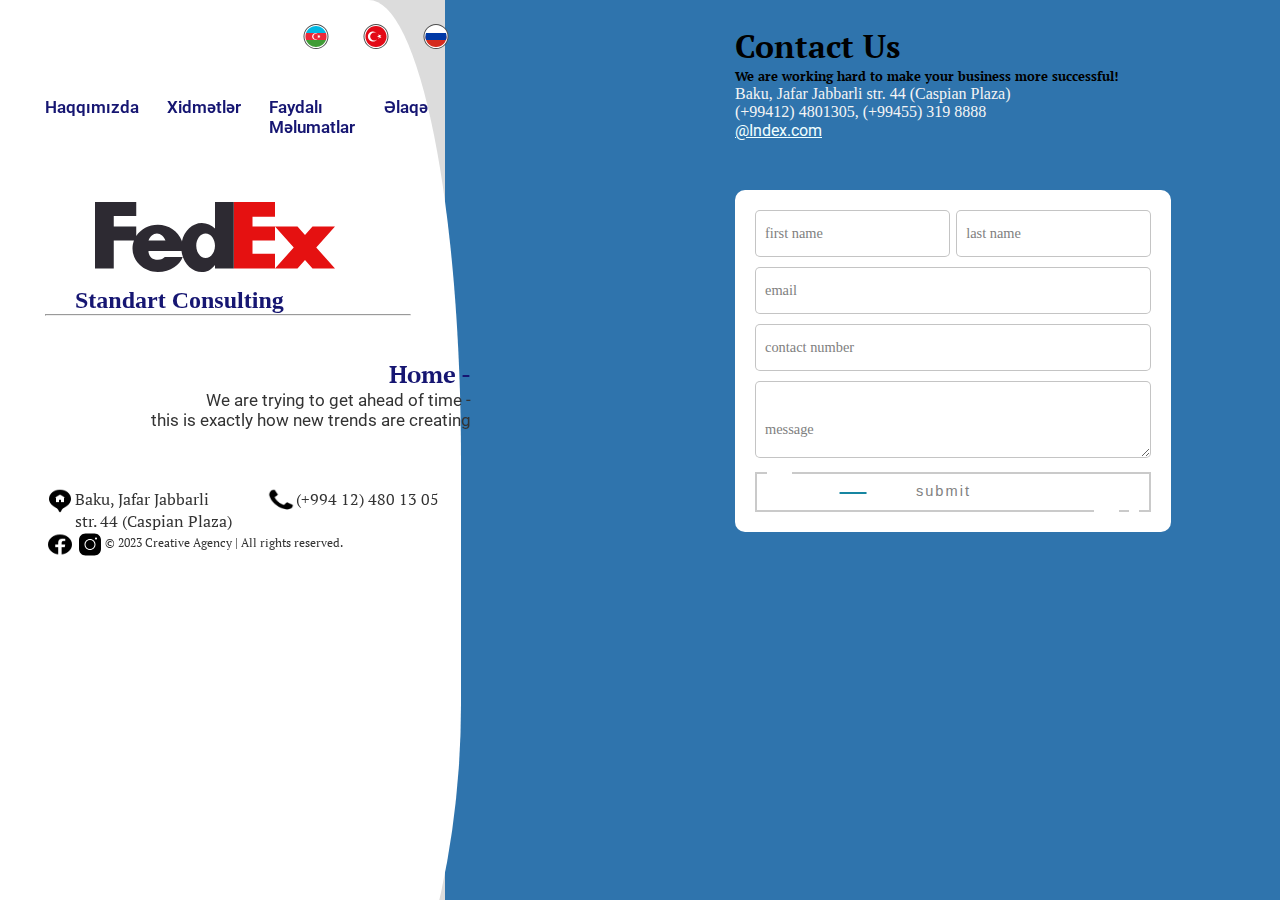
==== contact.html @ addfac66 "second commit" ====
<!DOCTYPE html>
<html lang="en">
<head>
  <meta charset="UTF-8">
  <meta name="viewport" content="width=device-width, initial-scale=1.0">
  <link rel="preconnect" href="https://fonts.googleapis.com">
<link rel="preconnect" href="https://fonts.gstatic.com" crossorigin>
<link href="https://fonts.googleapis.com/css2?family=Roboto+Slab&display=swap" rel="stylesheet">
  <link rel="preconnect" href="https://fonts.googleapis.com">
  <link rel="preconnect" href="https://fonts.gstatic.com" crossorigin>
  <link href="https://fonts.googleapis.com/css2?family=PT+Serif&display=swap" rel="stylesheet">
  <link rel="preconnect" href="https://fonts.googleapis.com">
  <link rel="preconnect" href="https://fonts.gstatic.com" crossorigin>
  <link rel="preconnect" href="https://fonts.googleapis.com">
  <link rel="preconnect" href="https://fonts.gstatic.com" crossorigin>
  <link href="https://fonts.googleapis.com/css2?family=PT+Serif&family=Roboto&display=swap" rel="stylesheet">
  <link href="https://cdn.jsdelivr.net/npm/bootstrap@5.3.2/dist/css/bootstrap.min.css" rel="stylesheet"
    integrity="sha384-T3c6CoIi6uLrA9TneNEoa7RxnatzjcDSCmG1MXxSR1GAsXEV/Dwwykc2MPK8M2HN" crossorigin="anonymous">
  <link rel="stylesheet" href="./style.css">
  <title>Document</title>
</head>

<body>
  <div class="hamburger-menu">
    <div class="bar"></div>
    <div class="bar"></div>
    <div class="bar"></div>
</div>
  <div class="main-cont">
    <div class="left">
      <header>
        <div class="home">
    
          <div class="language-switcher">
            <a href="index-az.html"><img src="./azerbaijan-flag-round-circle-icon.svg" alt="az"></a>
            <a href="index-tr.html"><img src="./turkey-flag-round-circle-icon.svg" alt="tur"></a>
            <a href="index-ru.html"><img src="./russia-flag-round-circle-icon.svg" alt="rus"></a>
          </div>
    
          <div class="list">
            <a href="#">Haqqımızda</a>
            <a href="./service.html">Xidmətlər</a>
            <a href="./information.html">Faydalı Məlumatlar</a>
            <a href="./contact.html">Əlaqə</a>
          </div>
    
          <img src="./icons8-logo (1).svg" alt="logo" class="logo">
          <h2>Standart Consulting</h2>
          <hr>

          <div class="home-cont">
            <h2 class="head-cont">Home -</h2>
          <p>We are trying to get ahead of time - <br>
              this is exactly how new trends are creating</p>
          </div> 
          

        <div class="social">
         <div class="soc1">
         <img src="./local.png" alt="local">
         <p id="p">Baku, Jafar Jabbarli <br>
          str. 44 (Caspian Plaza)</p>
         <img src="./phone.png" alt="phone">
         <p>(+994 12) 480 13 05</p>
         </div>
        
         <div class="soc2">
         <img src="./fb.png" alt="fb">
         <img src="./instagram.svg" alt="ig">
         <p>© 2023 Creative Agency | All rights reserved.</p>
         </div>
          
        </div>


        </div>
      </header>
    
    </div>


    <div class="right">

     <div class="contact">
       <div class="con-txt">
      <h1>Contact Us</h1>
      <h5>We are working hard to make your business more successful!</h5>
      <p>Baku, Jafar Jabbarli str. 44 (Caspian Plaza)</p>
      <p>(+99412) 4801305, (+99455) 319 8888</p>
      <a href="./index.html">@Index.com</a>
       </div>

      <form class="form">
    
        <div class="flex">
            <label>
                <input required="" placeholder="" type="text" class="input">
                <span>first name</span>
            </label>
    
            <label>
                <input required="" placeholder="" type="text" class="input">
                <span>last name</span>
            </label>
        </div>  
                
        <label>
            <input required="" placeholder="" type="email" class="input">
            <span>email</span>
        </label> 
            
        <label>
            <input required="" type="tel" placeholder="" class="input">
            <span>contact number</span>
        </label>
        <label>
            <textarea required="" rows="3" placeholder="" class="input01"></textarea>
            <span>message</span>
        </label>
        
        <button class="fancy" href="#">
          <span class="top-key"></span>
          <span class="text">submit</span>
          <span class="bottom-key-1"></span>
          <span class="bottom-key-2"></span>
        </button>
    </form>
     </div>

    </div>
  </div>

  <script src="https://cdn.jsdelivr.net/npm/@popperjs/core@2.11.8/dist/umd/popper.min.js"
    integrity="sha384-I7E8VVD/ismYTF4hNIPjVp/Zjvgyol6VFvRkX/vR+Vc4jQkC+hVqc2pM8ODewa9r"
    crossorigin="anonymous"></script>
  <script src="https://cdn.jsdelivr.net/npm/bootstrap@5.3.2/dist/js/bootstrap.min.js"
    integrity="sha384-BBtl+eGJRgqQAUMxJ7pMwbEyER4l1g+O15P+16Ep7Q9Q+zqX6gSbd85u4mG4QzX+"
    crossorigin="anonymous"></script>
</body>

</html>
---- style.css ----
@import url("https://fonts.googleapis.com/css2?family=Rubik:wght@300;400;500&display=swap");
* {
    margin: 0;
    padding: 0;
    box-sizing: border-box;
}

.hamburger-menu {
    display: none;
    flex-direction: column;
    cursor: pointer;
}

.bar {
    width: 30px;
    height: 3px;
    background-color: #333;
    margin: 4px 0;
    transition: 0.4s;
}



.main-cont {
    display: flex;
    flex-direction: row;
    position: relative;
}

.left {
    display: flex;
    position: fixed;
    background-color: rgb(255, 255, 255);
    z-index: 1;
    width: 36%;
    height: 150%;
    border-top-right-radius: 100px 500px;
    border-bottom-right-radius: 500px 700px;
}


.right {
    background-color: rgb(220, 220, 220);
    width: 100%;
    height: 250%;
}

.card {
    margin-top: 18px;
    margin-left: 550px;
    width: 60%;
    height: 16vh;
    background-color: rgb(47, 116, 173);
    border: 1px solid rgb(128, 125, 125);
    border-radius: 25px;
    box-shadow: 5px 5px 10px rgba(0, 0, 0, 0.3);
}

.card-img {
    margin-left: 550px;
    width: 60%;
    height: 72vh;
    margin-top: 30px;
    border: 1px solid rgb(128, 125, 125);
    border-radius: 25px;
    box-shadow: 5px 5px 10px rgba(0, 0, 0, 0.3);
}

.card-img2{
    margin-left: 445px;
    width: 70%;
    height: 100vh;
}

.card-body h5,
p {
    color: white;
}


.sites{
    display: flex;
    flex-direction: column;
    position: relative;
    width: 70%;
    height: 100vh;
    margin-left: 445px;
    z-index: 0;
    background-image: url(./pexels-aleksandar-pasaric-325185.jpg);
}

.home {
    display: flex;
    flex-direction: column;
    margin-left: 45px;
    gap: 30px;
    z-index: 2;
}

.carousel-caption h5{
    color: rgb(255, 239, 18);
}

.carousel-item {
    margin-left: 445px;
    width: 70%;
    height: 100vh;
    min-height: 350px;
    background: no-repeat center center scroll;
    -webkit-background-size: cover;
    -moz-background-size: cover;
    -o-background-size: cover;
    background-size: cover;
  }


.list a{
    color: rgb(22, 22, 114);
    text-decoration: none;
    font-family: 'Roboto', sans-serif;
    font-weight: 600;
}

.list a:hover {
    cursor: pointer;
    color: darkorange;
}

.language-switcher a {
    text-decoration: none;
    color: #333;
    margin-right: 10px;
  }
  
  .language-switcher a:hover {
    text-decoration: underline;
  }



 .contact{
    margin-left: 445px;
    padding-left: 290px;
    background-color:rgb(47, 116, 173);
    width: 70%;
    height: 100vh;
 }

.con-txt{
    display: flex;
    flex-direction: column;
    padding-top: 25px;
}

.con-txt h1, h5{
color: black;
font-family: 'PT Serif', serif;
}

.con-txt p{
    color: whitesmoke;
    font-size: 16px;
}

.con-txt a{
    color: azure;
    font-family: 'Roboto', sans-serif;
}



  .form {
    margin-top: 50px;
    display: flex;
    flex-direction: column;
    gap: 10px;
    width: 72%;
    background-color: #fff;
    padding: 20px;
    border-radius: 10px;
    position: relative;
  }
  
  .message {
    color: rgba(88, 87, 87, 0.822);
    font-size: 14px;
  }
  
  .flex {
    display: flex;
    width: 100%;
    gap: 6px;
  }
  
  .form label {
    position: relative;
  }
  
  .form label .input {
    width: 100%;
    padding: 10px 10px 20px 10px;
    outline: 0;
    border: 1px solid rgba(105, 105, 105, 0.397);
    border-radius: 5px;
  }
  
  .form label .input + span {
    position: absolute;
    left: 10px;
    top: 15px;
    color: grey;
    font-size: 0.9em;
    cursor: text;
    transition: 0.3s ease;
  }
  
  .form label .input:placeholder-shown + span {
    top: 15px;
    font-size: 0.9em;
  }
  
  .form label .input:focus + span,.form label .input:valid + span {
    top: 30px;
    font-size: 0.7em;
    font-weight: 600;
  }
  
  .form label .input:valid + span {
    color: green;
  }
  
  .input01 {
    width: 100%;
    padding: 10px 10px 20px 10px;
    outline: 0;
    border: 1px solid rgba(105, 105, 105, 0.397);
    border-radius: 5px;
  }
  
  .form label .input01 + span {
    position: absolute;
    left: 10px;
    top: 50px;
    color: grey;
    font-size: 0.9em;
    cursor: text;
    transition: 0.3s ease;
  }
  
  .form label .input01:placeholder-shown + span {
    top: 40px;
    font-size: 0.9em;
  }
  
  .form label .input01:focus + span,.form label .input01:valid + span {
    top: 50px;
    font-size: 0.7em;
    font-weight: 600;
  }
  
  .form label .input01:valid + span {
    color: green;
  }
  
  .fancy {
    background-color: transparent;
    border: 2px solid #cacaca;
    border-radius: 0px;
    box-sizing: border-box;
    color: #fff;
    cursor: pointer;
    display: inline-block;
    font-weight: 390;
    letter-spacing: 2px;
    margin: 0;
    outline: none;
    overflow: visible;
    padding: 8px 30px;
    position: relative;
    text-align: center;
    text-decoration: none;
    text-transform: none;
    transition: all 0.3s ease-in-out;
    user-select: none;
    font-size: 13px;
  }
  
  .fancy::before {
    content: " ";
    width: 1.7rem;
    height: 2px;
    background: #1786a1;
    top: 50%;
    left: 1.5em;
    position: absolute;
    transform: translateY(-50%);
    transform: translateX(230%);
    transform-origin: center;
    transition: background 0.3s linear, width 0.3s linear;
  }
  
  .fancy .text {
    font-size: 1.125em;
    line-height: 1.33333em;
    padding-left: 2em;
    display: block;
    text-align: left;
    transition: all 0.3s ease-in-out;
    text-transform: lowercase;
    text-decoration: none;
    color: #818181;
    transform: translateX(30%);
  }
  
  .fancy .top-key {
    height: 2px;
    width: 1.5625rem;
    top: -2px;
    left: 0.625rem;
    position: absolute;
    background: white;
    transition: width 0.5s ease-out, left 0.3s ease-out;
  }
  
  .fancy .bottom-key-1 {
    height: 2px;
    width: 1.5625rem;
    right: 1.875rem;
    bottom: -2px;
    position: absolute;
    background: white;
    transition: width 0.5s ease-out, right 0.3s ease-out;
  }
  
  .fancy .bottom-key-2 {
    height: 2px;
    width: 0.625rem;
    right: 0.625rem;
    bottom: -2px;
    position: absolute;
    background: white;
    transition: width 0.5s ease-out, right 0.3s ease-out;
  }
  
  .fancy:hover {
    color: white;
    background: #cacaca;
  }
  
  .fancy:hover::before {
    width: 1.5rem;
    background: white;
  }
  
  .fancy:hover .text {
    color: white;
    padding-left: 1.5em;
  }
  
  .fancy:hover .top-key {
    left: -2px;
    width: 0px;
  }
  
  .fancy:hover .bottom-key-1,
   .fancy:hover .bottom-key-2 {
    right: 0;
    width: 0;
  }

.conbg {
  margin-left: 445px;
  width: 70%;
  height: 100vh;
}
.bg2 {
  z-index: 2;
  position: relative;
  width: 70%;
  margin: 100px auto;
  transform: rotate(10deg);
  background-image: url(pexels-fauxels-3182773.jpg);
  background-size: cover;
  background-position: right -50px;
  background-color: lightslategray;
  background-repeat: no-repeat;
  box-shadow: 5px 5px 3px rgba(0, 0, 0, 0.5);
}
.bg1 {
  z-index: 3;
  position: relative;
  margin: auto;
  transform: rotate(-5deg);
  background-image: url(pexels-lukas-574071.jpg);
  background-size: cover;
  background-position: right -70px;
  background-color: lightslategray;
  background-repeat: no-repeat;
  box-shadow: 5px 5px 3px rgba(0, 0, 0, 0.5);
}
.bg {
  z-index: 4;
  position: relative;
  margin: auto;
  transform: rotate(-5deg);
  height: 500px;
  background-image: url(pexels-christina-morillo-1181376.jpg);
  background-size: cover;
  background-position: right -50px;
  background-color: lightslategray;
  background-repeat: no-repeat;
  box-shadow: 5px 5px 3px rgba(0, 0, 0, 0.5);
}
.bg-text {
  width: 100%;
  position: absolute;
  display: inline-block;
  bottom: 0;
  left: 0;
}
.bg-text a {
  margin: 5px;
  float: right;
}

#bg1:target .bg {
  -webkit-animation: ciut 1s forwards;
          animation: ciut 1s forwards;
}
#bg1:target {
  -webkit-animation: fre 0.3s forwards;
          animation: fre 0.3s forwards;
}
#bg2:target .bg1 {
  -webkit-animation: ciut 1s forwards;
          animation: ciut 1s forwards;
}
#bg2:target {
  -webkit-animation: fre1 0.3s forwards;
          animation: fre1 0.3s forwards;
}
#conbg:target .bg2 {
  -webkit-animation: ciut1 1s;
          animation: ciut1 1s;
}
@-webkit-keyframes fre1 {
  0% {
    transform: rotate(10deg);
  }
  100% {
    transform: rotate(0deg);
  }
}
@keyframes fre1 {
  0% {
    transform: rotate(10deg);
  }
  100% {
    transform: rotate(0deg);
  }
}
@-webkit-keyframes fre {
  0% {
    transform: rotate(-5deg);
  }
  100% {
    transform: rotate(-10deg);
  }
}
@keyframes fre {
  0% {
    transform: rotate(-5deg);
  }
  100% {
    transform: rotate(-10deg);
  }
}
@-webkit-keyframes ciut {
  0% {
    opacity: 1;
    transform: rotate(-5deg) scale(1);
  }
  100% {
    opacity: 0;
    transform: rotate(360deg) scale(0);
  }
}
@keyframes ciut {
  0% {
    opacity: 1;
    transform: rotate(-5deg) scale(1);
  }
  100% {
    opacity: 0;
    transform: rotate(360deg) scale(0);
  }
}
@-webkit-keyframes ciut1 {
  0% {
    opacity: 0;
    transform: rotate(0deg) scale(0);
  }
  100% {
    opacity: 1;
    transform: rotate(370deg) scale(1);
  }
}
@keyframes ciut1 {
  0% {
    opacity: 0;
    transform: rotate(0deg) scale(0);
  }
  100% {
    opacity: 1;
    transform: rotate(370deg) scale(1);
  }
}

  
  @keyframes slideFromTop {
    0% {
        transform: translateY(-100%);
        opacity: 0;
    }
    100% {
        transform: translateY(0);
        opacity: 1;
    }
}

  .price_plan_area {
    position: relative;
    z-index: 0;
    background-color: #f5f5ff;
    margin-left: 445px;
    width: 70%;
    padding-left: 90px;
    animation: slideFromTop 3s ease-in-out forwards;
}

.single_price_plan {
    position: relative;
    z-index: 1;
    border-radius: 0.5rem 0.5rem 0 0;
    -webkit-transition-duration: 500ms;
    transition-duration: 500ms;
    margin-bottom: 50px;
    background-color: #ffffff;
    padding: 3rem 4rem;
}
@media only screen and (min-width: 992px) and (max-width: 1199px) {
    .single_price_plan {
        padding: 3rem;
    }
}
@media only screen and (max-width: 575px) {
    .single_price_plan {
        padding: 3rem;
    }
}
.single_price_plan::after {
    position: absolute;
    content: "";
    background-image: url("https://bootdey.com/img/half-circle-pricing.png");
    background-repeat: repeat;
    width: 100%;
    height: 17px;
    bottom: -17px;
    z-index: 1;
    left: 0;
}
.single_price_plan .title {
    text-transform: capitalize;
    -webkit-transition-duration: 500ms;
    transition-duration: 500ms;
    margin-bottom: 2rem;
}
.single_price_plan .title span {
    color: #ffffff;
    padding: 0.2rem 0.6rem;
    font-size: 12px;
    text-transform: uppercase;
    background-color: #2ecc71;
    display: inline-block;
    margin-bottom: 0.5rem;
    border-radius: 0.25rem;
}
.single_price_plan .title h3 {
    font-size: 1.25rem;
}
.single_price_plan .title p {
    font-weight: 300;
    line-height: 1;
    font-size: 14px;
}
.single_price_plan .title .line {
    width: 80px;
    height: 4px;
    border-radius: 10px;
    background-color: #3f43fd;
}
.single_price_plan .price {
    margin-bottom: 1.5rem;
}
.single_price_plan .price h4 {
    position: relative;
    z-index: 1;
    font-size: 2.4rem;
    line-height: 1;
    margin-bottom: 0;
    color: #3f43fd;
    display: inline-block;
    -webkit-background-clip: text;
    -webkit-text-fill-color: transparent;
    background-color: transparent;
    background-image: -webkit-gradient(linear, left top, right top, from(#e24997), to(#2d2ed4));
    background-image: linear-gradient(90deg, #e24997, #2d2ed4);
}
.single_price_plan .description {
    position: relative;
    margin-bottom: 1.5rem;
}
.single_price_plan .description p {
    line-height: 16px;
    margin: 0;
    padding: 10px 0;
    display: -webkit-box;
    display: -ms-flexbox;
    display: flex;
    -webkit-box-align: center;
    -ms-flex-align: center;
    -ms-grid-row-align: center;
    align-items: center;
}
.single_price_plan .description p i {
    color: #2ecc71;
    margin-right: 0.5rem;
}
.single_price_plan .description p .lni-close {
    color: #e74c3c;
}
.single_price_plan.active,
.single_price_plan:hover,
.single_price_plan:focus {
    -webkit-box-shadow: 0 6px 50px 8px rgba(21, 131, 233, 0.15);
    box-shadow: 0 6px 50px 8px rgba(21, 131, 233, 0.15);
}
.single_price_plan .side-shape img {
    position: absolute;
    width: auto;
    top: 0;
    right: 0;
    z-index: -2;
}






section-heading text-center wow fadeInUp h3,h6,p{
    color: #2ecc71;
}

.section-heading h3 {
    margin-bottom: 1rem;
    font-size: 3.125rem;
    letter-spacing: -1px;
}

.section-heading p {
    margin-bottom: 0;
    font-size: 1.25rem;
}

.section-heading .line {
    width: 120px;
    height: 5px;
    margin: 30px auto 0;
    border-radius: 6px;
    background: #2d2ed4;
    background: -webkit-gradient(linear, left top, right top, from(#e24997), to(#2d2ed4));
    background: linear-gradient(to right, #e24997, #2d2ed4);
}



@keyframes slideIn {
    0% {
        transform: translateY(-50px);
        opacity: 0;
    }

    100% {
        transform: translateY(0);
        opacity: 1;
    }
}

.site-head{
    padding-left: 287px;
    position: absolute;
    margin-top: 45px;
    color: white;
    font-family: 'Roboto', sans-serif;
    font-weight: 600;
    opacity: 1;
    z-index: 2;
    animation: slideIn 5s ease-in-out;
}

.language-switcher{
    display: flex;
    flex-direction: row;
    padding-top: 24px;
    padding-left: 246px;
    z-index: 3;
    animation: slideIn 2s ease-in-out;
}

.list {
    display: flex;
    flex-direction: row;
    width: 90%;
    font-size: 17px;
    gap: 28px;
    padding-top: 14px;
    z-index: 3;
    animation: slideIn 2s ease-in-out;
}

.language-switcher img{
    width: 50px;
    height: 25px;
}

.logo{
    margin-top: -50px;
    width: 340px;
    height: 240px;
    z-index: 3;
    animation: slideIn 2s ease-in-out;
}
h2{
    margin-top: -100px;
    margin-left: 30px;
    color: rgb(22, 22, 114);
    z-index: 3;
    animation: slideIn 2s ease-in-out;
}

hr{
    width: 86%;
    margin-top: -30px;
    z-index: 3;
    animation: slideIn 2s ease-in-out;
}

.home-cont{
    display: flex;
    flex-direction: column;
    z-index: 3;
    animation: slideIn 2s ease-in-out;
}

.home-cont p{
    text-align: right;
    color: #333;
    font-family: 'Roboto', sans-serif;
    z-index: 3;
    font-size: 17px;
}

.head-cont{
    color: rgb(22, 22, 114);
    font-family: 'PT Serif', serif;
    margin-top: 12px;
    text-align: right;
}

.social{
    top: 0;
}

.soc1{
    display: flex;
    flex-direction: row;
    margin-top: 28px;
    z-index: 3;
    animation: slideIn 2s ease-in-out;
}

.soc1 p{
    color: #333;
    font-family: 'PT Serif', serif;
}

.soc1 img{
    width: 30px;
    height: 25px;
}

.soc2{
    display: flex;
    flex-direction: row;
    z-index: 3;
    animation: slideIn 2s ease-in-out;
}

.soc2 img{
    width: 30px;
    height: 25px;
}

.soc2 p{
    margin-top: 3px;
    font-size: 12px;
    color: #333;
    font-family: 'PT Serif', serif;
}

#p{
    margin-right: 34px;
}

.trio-sites{
    font-family:'Roboto Slab', serif;
    font-size: 20px;
    color: white;
    width: 94%;
    gap: 30px;
    padding-left: 130px;
    display: flex;
    flex-direction: row;
    justify-content: center;
    z-index: 2;
    margin-top: 260px;
    animation: slideIn 2s ease-in-out;
}

.web img{
    width: 65px;
    height: 70px;
    padding-bottom: 15px;
}

.web{
    display: flex;
    flex-direction: column;   
}

.ecommerce{
    display: flex;
    flex-direction: column;   
}

.ecommerce img{
    width: 65px;
    height: 70px;
    padding-bottom: 15px;
}

.mobile{
    display: flex;
    flex-direction: column;   
}

.mobile img{
    width: 65px;
    height: 70px;
    padding-bottom: 15px;
}



/* Hide the left section on smaller screens */
@media (max-width: 1180px) {
    .left {
        display: none;
    }
    .hamburger-menu {
        display: flex;
        background-color: #5f8d89;
        
    }
    .right {
        width: 100%;
    }


.main-cont {
    display: flex;
    flex-direction: row;
    position: relative;
}

.right {
    background-color: rgb(220, 220, 220);
    width: 100%;
    
}


.card {
    margin-left: 2%; /* Adjust margin for smaller screens */
    width: 96%; /* Adjust width for smaller screens */
    height: auto; /* Use auto for variable height */
    background-color: rgb(47, 116, 173);
    border: 1px solid rgb(128, 125, 125);
    border-radius: 25px;
    box-shadow: 5px 5px 10px rgba(0, 0, 0, 0.3);
}

.card-img {
    margin-left: 2%; /* Adjust margin for smaller screens */
    width: 96%; /* Adjust width for smaller screens */
    height: auto; /* Use auto for variable height */
    margin-top: 30px;
    border: 1px solid rgb(128, 125, 125);
    border-radius: 25px;
    box-shadow: 5px 5px 10px rgba(0, 0, 0, 0.3);
}

.card-img2{ 
    margin: 0;
    top: 0;
    width: 100%;
    height: 100vh;
}

}

/* Add more responsive styles as needed */
@media (max-width: 768px) {
    /* Example: Hide some elements or adjust styles for smaller screens */
    .list p {
        font-size: 14px;
    }
    .language-switcher img {
        width: 60px;
        height: 30px;
    }
    /* Add more responsive adjustments here */
}
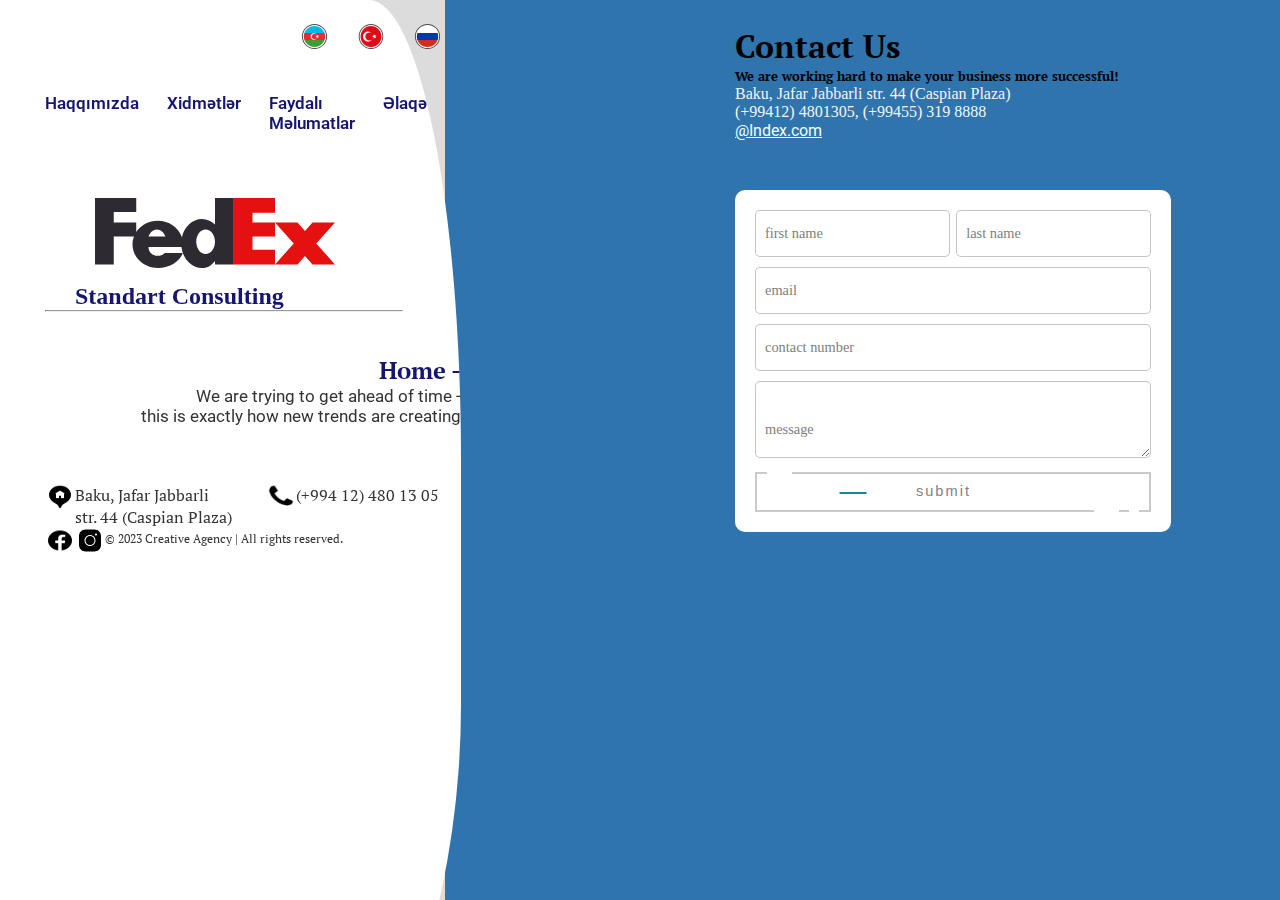
==== commit 2e785591: "second commit" ====
--- a/contact.html
+++ b/contact.html
@@ -38,13 +38,14 @@
           </div>
     
           <div class="list">
-            <a href="#">Haqqımızda</a>
+            <a href="./about.html">Haqqımızda</a>
             <a href="./service.html">Xidmətlər</a>
             <a href="./information.html">Faydalı Məlumatlar</a>
             <a href="./contact.html">Əlaqə</a>
           </div>
     
-          <img src="./icons8-logo (1).svg" alt="logo" class="logo">
+          
+         <a href="./index.html"><img src="./icons8-logo (1).svg" alt="logo" class="logo"></a>
           <h2>Standart Consulting</h2>
           <hr>
 
--- a/style.css
+++ b/style.css
@@ -516,6 +516,36 @@
     transform: rotate(370deg) scale(1);
   }
 }
+.container-about{
+  margin-left: 445px;
+  padding-top: 100px;
+  padding-left: 100px;
+  height: 100vh;
+  width: 66%;
+}
+.rounded-circle {
+  border-radius: 50% !important;
+}
+img {
+  max-width: 100%;
+  height: auto;
+  vertical-align: top;
+}
+
+.sub-info{
+  font-weight: 600;
+  font-family: 'Poppins', sans-serif;
+  color: #004975;
+}
+
+.display-30 {
+  font-size: 0.9rem;
+}
+
+
+
+
+
 
   
   @keyframes slideFromTop {
